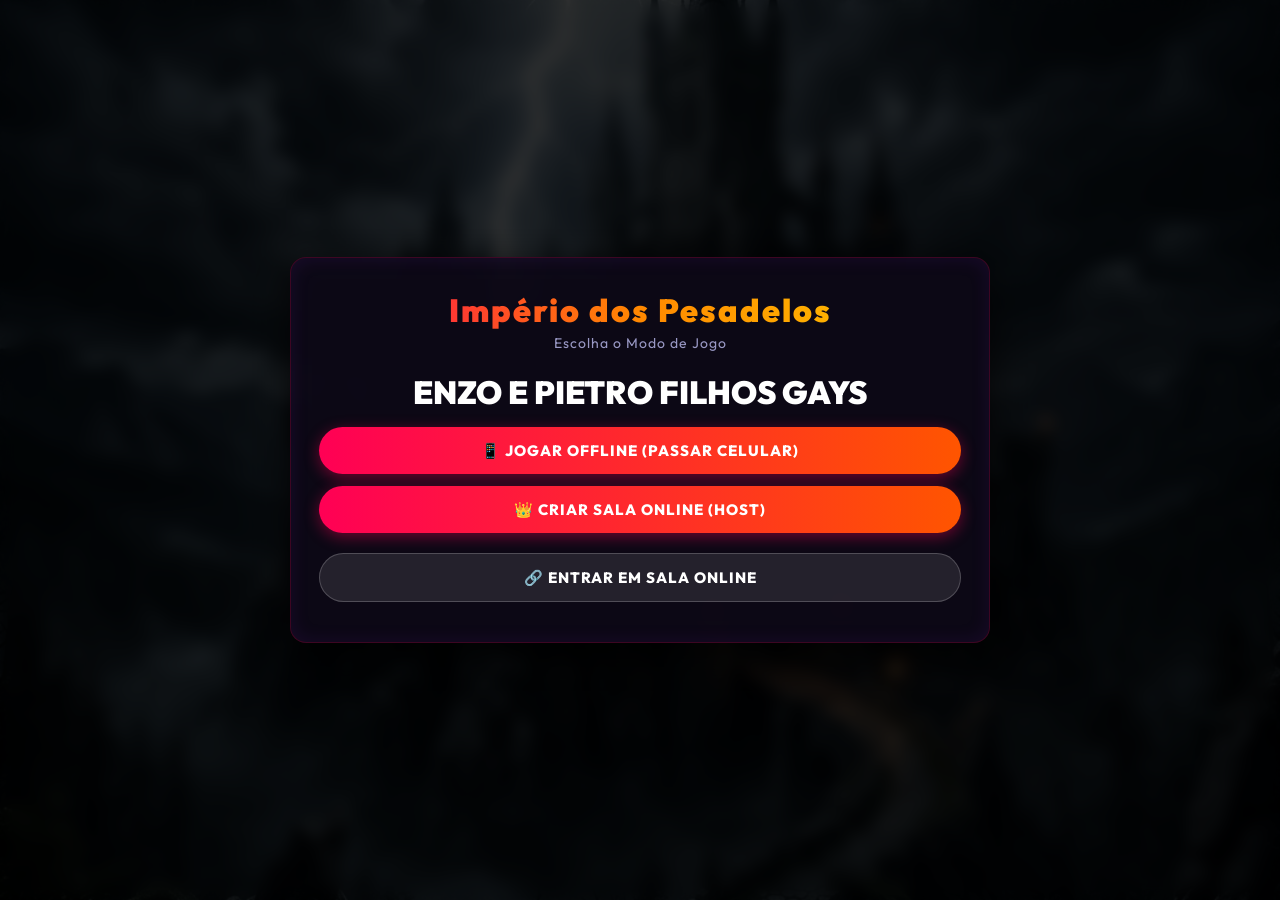
==== index.html @ 5516ea91 "feat: Adiciona crachá de saldo dedicado (pc-player-balance) no topo dos cards de decisão e suporta q" ====
<!DOCTYPE html>
<html lang="pt-BR">
<head><script>window.onerror = function(msg, src, line, col, err) { alert("ERRO: " + msg + " at " + line + ":" + col); };</script>
    <meta charset="UTF-8">
    <meta http-equiv="Cache-Control" content="no-cache, no-store, must-revalidate">
    <meta http-equiv="Pragma" content="no-cache">
    <meta http-equiv="Expires" content="0">
    <meta name="viewport" content="width=device-width, initial-scale=1.0, maximum-scale=1.0, user-scalable=no, viewport-fit=cover">

    <!-- PWA: Manifest e Tema -->
    <link rel="manifest" href="manifest.json">
    <meta name="theme-color" content="#ff0055">
    <meta name="mobile-web-app-capable" content="yes">

    <!-- PWA: iOS / Safari (Add to Home Screen) -->
    <meta name="apple-mobile-web-app-capable" content="yes">
    <meta name="apple-mobile-web-app-status-bar-style" content="black-translucent">
    <meta name="apple-mobile-web-app-title" content="Pesadelos">
    <link rel="apple-touch-icon" href="assets/icon-512.png">

    <!-- SEO / Descrição -->
    <meta name="description" content="Império dos Pesadelos — Jogo de tabuleiro horror no estilo Monopoly. Conquiste o Multiverso!">
    <meta name="application-name" content="Império dos Pesadelos">

    <title>Império dos Pesadelos</title>
    <script src="https://unpkg.com/peerjs@1.5.2/dist/peerjs.min.js"></script>
    <link rel="stylesheet" href="style.css">
    <link href="https://fonts.googleapis.com/css2?family=Outfit:wght@400;600;700;900&display=swap" rel="stylesheet">
</head>
<body>

    <!-- MODAL DE LOBBY (Modo de Jogo) -->
    <div id="lobby-modal" class="modal">
        <div class="modal-content glass setup-modal-large">
            <h1>Império dos Pesadelos</h1>
            <p>Escolha o Modo de Jogo</p>
            <h2 class="enzo-pietro-neon">ENZO E PIETRO FILHOS GAYS</h2>


            <div id="lobby-menu-options" class="lobby-menu">
                <button id="btn-mode-offline" class="btn-primary" style="margin-bottom: 12px;">📱 JOGAR OFFLINE (Passar celular)</button>
                <button id="btn-mode-host" class="btn-primary" style="margin-bottom: 12px;">👑 CRIAR SALA ONLINE (Host)</button>
                <button id="btn-mode-join" class="btn-secondary" style="margin-bottom: 12px;">🔗 ENTRAR EM SALA ONLINE</button>
                <button id="btn-carregar-lobby" class="btn-load" style="display:none;">📂 CONTINUAR PARTIDA SALVA</button>
                <button id="btn-apagar-lobby" class="btn-delete" style="display:none; background-color: #550000; color: white; border: 1px solid #ff0055; border-radius: 8px; padding: 10px; margin-bottom: 12px; font-weight: bold; cursor: pointer; font-family: 'Outfit', sans-serif;">🗑️ APAGAR PARTIDA SALVA</button>
            </div>

            <!-- Painel para Criar Sala -->
            <div id="host-panel" style="display: none; margin-top: 20px; border-top: 1px solid rgba(255,255,255,0.2); padding-top: 15px;">
                <p>O código da sua sala é:</p>
                <h2 id="room-code-display" style="color: #ff0055; letter-spacing: 5px; font-size: 28px;">GERANDO...</h2>
                <p style="font-size: 12px; opacity: 0.7;">Passe este código para seus amigos.</p>
                <div id="host-players-list" style="margin: 10px 0; text-align: left; font-size: 12px;">
                    <!-- Jogadores conectados -->
                </div>
                <button id="btn-host-start" class="btn-primary" style="opacity: 0.5; pointer-events: none;">INICIAR COM 1 JOGADOR</button>
            </div>

            <!-- Painel para Entrar em Sala -->
            <div id="join-panel" style="display: none; margin-top: 20px; border-top: 1px solid rgba(255,255,255,0.2); padding-top: 15px;">
                <label>Digite o Código da Sala:</label>
                <input type="text" id="join-room-input" class="player-name-input" maxlength="6" style="text-align: center; text-transform: uppercase; font-size: 20px; letter-spacing: 4px;">
                <button id="btn-join-room" class="btn-primary" style="margin-top: 10px;">CONECTAR</button>
                <p id="join-status" style="font-size: 12px; color: #00ff88; margin-top: 10px; display: none;">Conectado! Aguardando Host iniciar...</p>
            </div>
        </div>
    </div>

    <!-- Modal de Setup Inicial e Seleção de Personagens (Oculto inicialmente) -->
    <div id="setup-modal" class="modal" style="display: none;">
        <div class="modal-content glass setup-modal-large">
            <h1>Império dos Pesadelos</h1>
            <p id="setup-subtitle">Conquista do Multiverso — Escolha seu Campeão</p>

            <!-- Campo de Nome do Jogador -->
            <div id="player-name-section" class="player-name-section">
                <label id="player-name-label" class="player-name-label">✏️ Seu Nome:</label>
                <input type="text" id="player-name-input" class="player-name-input"
                       maxlength="16" placeholder="Digite seu nome..." autocomplete="off">
            </div>

            <!-- Grid de Seleção de Personagens -->
            <div class="char-select-section">
                <label class="select-title">🎭 Escolha seu Avatar</label>
                <div id="char-select-grid" class="char-select-grid">
                    <!-- Injetado via JS -->
                </div>
            </div>

            <div class="setup-inputs-row" id="offline-settings-row">
                <div class="input-group">
                    <label>👤 Humanos:</label>
                    <input type="number" id="in-hum" value="1" min="1" max="4">
                </div>
                <div class="input-group">
                    <label>🤖 CPUs:</label>
                    <input type="number" id="in-cpu" value="3" min="0" max="4">
                </div>
            </div>

            <button id="btn-start" class="btn-primary">INICIAR CONQUISTA</button>
            <p id="client-waiting-msg" style="display: none; color: #ff0055; font-size: 12px; margin-top: 10px;">Aguardando Host iniciar o jogo...</p>
        </div>
    </div>

    <div id="ui-container" style="display: none;">
        
        <!-- PAINEL ESQUERDO -->
        <div id="left-sidebar">
            
            <!-- Personagem em Destaque (Topo) -->
            <div id="character-display">
                <div class="light-base"></div>
                <img id="active-character-img" src="" alt="Personagem Ativo">
            </div>

            <!-- Feed de Logs (Histórico) -->
            <div id="log-feed" class="glass">
                <div class="log-title-container">
                    <h3 class="log-title">📜 HISTÓRICO DA PARTIDA</h3>
                </div>
                <!-- Injetado via JS -->
            </div>
        </div>

        <!-- CENTRO: Tabuleiro 2D Grid -->
        <div id="board-container">
            <div id="board-grid">
                <!-- As 40 casas + Centro serão renderizados via JS -->
            </div>
        </div>
        
        <!-- PAINEL DIREITO -->
        <div id="right-sidebar">
            
            <!-- HUD Lateral - Jogadores -->
            <div id="top-panel" class="glass">
                <h2 id="current-player" class="neon-text">Turno: -</h2>
                <div class="players-header">JOGADORES</div>
                <div id="players-list">
                    <!-- Injetado via JS -->
                </div>
            </div>

            <!-- Painel de Controles -->
            <div id="controls-panel">
                <button id="btn-rolar" class="btn-action pulse" style="display: none;">🎲 ROLAR DADOS</button>
            <div class="save-load-btns" style="display:none; flex-direction: column; gap: 10px;" id="save-load-btns">
                <button id="btn-salvar" class="btn-save">💾 SALVAR JOGO</button>
                <button id="btn-carregar" class="btn-load">📂 CARREGAR JOGO</button>
                <button id="btn-apagar-salvo" class="btn-delete" style="background-color: #550000; color: white; border: 1px solid #ff0055; border-radius: 8px; padding: 10px; font-weight: bold; cursor: pointer; font-family: 'Outfit', sans-serif;">🗑️ APAGAR JOGO SALVO</button>
            </div>
            </div>
        </div>

        <!-- Modal de Decisão Dinâmico (Cartão de Propriedade/Sorte) -->
        <div id="property-card" class="modal" style="display: none;">
            <div class="modal-content glass property-modal-compact">
                <!-- Header Colorido -->
                <div id="pc-header">
                    <h2 id="pc-title">NOME</h2>
                </div>
                <!-- Corpo do Card -->
                <div class="pc-body">
                    <div id="pc-player-balance" class="pc-balance-badge"></div>
                    <img id="pc-img" src="" alt="Imagem da Casa">
                    <p id="pc-msg">Você deseja comprar esta propriedade?</p>
                    <div id="pc-details" class="pc-details-container"></div>
                    <div class="decision-buttons">
                        <button id="btn-pc-yes" class="btn-primary">SIM</button>
                        <button id="btn-pc-no" class="btn-secondary">NÃO</button>
                    </div>
                </div>
            </div>
        </div>

        <!-- Modal de Vídeo -->
        <div id="video-modal" class="modal" style="display: none;">
            <div class="modal-content glass video-modal-content">
                <div class="video-modal-header">
                    <button id="btn-close-video" class="btn-close">✖ FECHAR</button>
                </div>
                <div class="video-container">
                    <video id="house-video" controls autoplay>
                        <source id="house-video-src" src="" type="video/mp4">
                        Seu navegador não suporta vídeos.
                    </video>
                </div>
            </div>
        </div>

        <!-- Modal de Propriedades do Jogador -->
        <div id="props-modal" class="modal" style="display: none;" onclick="this.style.display='none'">
            <div class="modal-content glass props-modal-content" onclick="event.stopPropagation()">
                <div id="props-modal-header" class="props-modal-header">
                    <img id="props-player-avatar" src="" alt="" class="props-player-avatar">
                    <div>
                        <h2 id="props-player-name" class="props-player-name"></h2>
                        <span id="props-player-money" class="props-player-money"></span>
                    </div>
                    <button class="btn-close" onclick="document.getElementById('props-modal').style.display='none'">✖</button>
                </div>
                <div id="props-list" class="props-list">
                    <!-- Injetado via JS -->
                </div>
            </div>
        </div>
    </div>

    <!-- Toast de Save/Load -->
    <div id="save-toast" style="
        display:none; position:fixed; bottom:30px; left:50%; transform:translateX(-50%);
        background: linear-gradient(135deg,#1a001a,#2a0020);
        border: 1px solid #ff0055; border-radius: 12px;
        padding: 14px 28px; color:#fff; font-family:'Outfit',sans-serif;
        font-size:15px; font-weight:600; z-index:9999;
        box-shadow: 0 0 20px rgba(255,0,85,0.5), 0 4px 20px rgba(0,0,0,0.8);
        text-align:center; pointer-events:none;
    " id="save-toast"></div>

    <script src="game.js"></script>

    <!-- Registro do Service Worker (PWA) com Atualização Forçada -->
    <script>
        if ('serviceWorker' in navigator) {
            window.addEventListener('load', () => {
                navigator.serviceWorker.register('./sw.js').then(reg => {
                    console.log('✅ SW registrado:', reg.scope);
                    reg.update();
                }).catch(err => console.warn('⚠️ SW erro:', err));
            });
        }
    </script>
    <!-- Modal Venda Propriedades -->
    <div id="sell-modal">
        <div class="modal-content">
            <h2>Dívida Pendente!</h2>
            <p>Você deve <span class="debt-amount">$0</span> de aluguel, mas só tem <span class="current-money">$0</span>.</p>
            <p>Venda suas propriedades para conseguir pagar:</p>
            <div id="sell-properties-list"></div>
            <div style="display: flex; gap: 10px; justify-content: center;">
                <button id="btn-pay-rent" class="btn-pay-rent" disabled>Pagar Aluguel</button>
                <button id="btn-bankrupt" class="btn-sell" style="padding: 15px; font-size: 1.2rem;">Declarar Falência</button>
            </div>
        </div>
    </div>
</body>
</html>
---- style.css ----
/* Reset e Fontes */
* {
    margin: 0;
    padding: 0;
    box-sizing: border-box;
    font-family: 'Outfit', sans-serif;
    user-select: none;
}

.enzo-pietro-neon {
    font-size: 32px;
    font-weight: 900;
    text-transform: uppercase;
    color: #fff;
    text-align: center;
    margin: 15px 0;
    animation: neon-pisca 1.5s infinite alternate;
}

@keyframes neon-pisca {
    0% {
        text-shadow: 0 0 5px #fff, 0 0 10px #fff, 0 0 20px #ff00ff, 0 0 40px #ff00ff, 0 0 80px #ff00ff;
        color: #fff;
    }
    100% {
        text-shadow: 0 0 2px #fff, 0 0 5px #ff00ff, 0 0 10px #ff00ff;
        color: #ffd1ff;
    }
}

body, html {
    width: 100%;
    height: 100%;
    overflow: hidden;
    background: #0a0a1c url('assets/fundo_castelo.jpg') no-repeat center center fixed;
    background-size: cover;
    color: #fff;
    /* PWA: respeita notch e home indicator do iPhone */
    padding-top: env(safe-area-inset-top);
    padding-bottom: env(safe-area-inset-bottom);
    padding-left: env(safe-area-inset-left);
    padding-right: env(safe-area-inset-right);
}

/* Glassmorphism UI Premium */
.glass {
    background: rgba(15, 10, 25, 0.85);
    backdrop-filter: blur(15px);
    -webkit-backdrop-filter: blur(15px);
    border: 1px solid rgba(255, 0, 85, 0.2);
    border-radius: 16px;
    box-shadow: 0 10px 40px rgba(0, 0, 0, 0.8), inset 0 0 20px rgba(138, 43, 226, 0.1);
}

/* Interface Principal */
#ui-container {
    position: relative;
    width: 100vw;
    height: 100vh;
    display: flex;
    justify-content: space-between;
    align-items: center;
    padding: 20px;
    box-sizing: border-box;
}

#left-sidebar, #right-sidebar {
    width: 280px;
    height: 100%;
    display: flex;
    flex-direction: column;
    justify-content: space-between;
    z-index: 50;
    pointer-events: none;
}

#left-sidebar {
    width: 210px; /* Largura reduzida para o Histórico da Partida */
}

#left-sidebar > *, #right-sidebar > * {
    pointer-events: auto;
}

/* Tabuleiro Container Premium e Grid 11x11 */
#board-container {
    width: min(92vh, 92vw);
    height: min(92vh, 92vw);
    padding: 8px;
    background: rgba(5, 3, 12, 0.98);
    border-radius: 20px;
    box-shadow:
        0 0 0 1px rgba(138, 43, 226, 0.6),
        0 0 50px rgba(138, 43, 226, 0.4),
        0 0 100px rgba(255, 0, 85, 0.2),
        inset 0 0 50px rgba(8, 3, 22, 0.95);
    border: 2px solid rgba(138, 43, 226, 0.75);
}

#board-grid {
    display: grid !important;
    /* minmax(0,14%) garante que as casas de canto/borda NUNCA encolham abaixo de 0
       enquanto mantém a proporção 14% no desktop. No mobile será sobrescrito abaixo. */
    grid-template-columns: minmax(0, 14%) repeat(9, 1fr) minmax(0, 14%) !important;
    grid-template-rows: minmax(0, 14%) repeat(9, 1fr) minmax(0, 14%) !important;
    width: 100% !important;
    max-width: 1000px !important;
    aspect-ratio: 1 / 1 !important;
    gap: 2px;
    background: #030308;
    border-radius: 14px;
    overflow: hidden;
    position: relative;
    box-shadow: inset 0 0 60px rgba(5, 0, 20, 0.95);
}

/* ===== Layout das Casas do Tabuleiro (Grid Professional Web-Optimized) ===== */

/* Base comum a todas as casas */
.tile {
    width: 100%;
    height: 100%;
    background: linear-gradient(135deg, #141428 0%, #0a0a18 100%);
    border: 1px solid rgba(100, 30, 180, 0.35);
    border-radius: 5px;
    position: relative;
    box-shadow: inset 0 0 12px rgba(0,0,0,0.9), 0 1px 4px rgba(0,0,0,0.5);
    display: flex;
    overflow: hidden;
    transition: transform 0.2s cubic-bezier(0.25, 0.8, 0.25, 1), box-shadow 0.2s, border-color 0.2s;
}

.tile:hover {
    border-color: #00f0ff;
    box-shadow: 0 0 15px rgba(0, 240, 255, 0.5), inset 0 0 10px rgba(0, 240, 255, 0.2);
    transform: scale(1.04);
    z-index: 10;
}

.tile-body {
    display: flex;
    flex-direction: column;
    justify-content: space-between;
    align-items: center;
    width: 100%;
    height: 100%;
    padding: 3px;
    z-index: 1;
    text-align: center;
}

/* ---- Barra de cor voltada para o centro ---- */
.tile-color-bar {
    position: absolute;
    box-shadow: inset 0 0 8px rgba(0,0,0,0.6);
    z-index: 1;
}

.tile-color-bar::after {
    content: '';
    position: absolute;
    inset: 0;
    pointer-events: none;
}

/* --- Base (Linha de Baixo, virado para cima) --- */
.tile-bottom { flex-direction: column; }
.tile-bottom .tile-color-bar {
    top: 0; left: 0; width: 100%; height: 24%;
    border-bottom: 2px solid rgba(0,0,0,0.5);
    box-shadow: 0 2px 8px rgba(0,0,0,0.4);
}
.tile-bottom .tile-color-bar::after { background: linear-gradient(180deg, rgba(255,255,255,0.4) 0%, transparent 60%); }
.tile-bottom .tile-body { padding-top: 25%; }

/* --- Topo (Linha de Cima, virado para baixo) --- */
.tile-top { flex-direction: column; } 
.tile-top .tile-color-bar {
    bottom: 0; left: 0; width: 100%; height: 24%;
    border-top: 2px solid rgba(0,0,0,0.5);
    box-shadow: 0 -2px 8px rgba(0,0,0,0.4);
}
.tile-top .tile-color-bar::after { background: linear-gradient(0deg, rgba(255,255,255,0.4) 0%, transparent 60%); }
.tile-top .tile-body { padding-bottom: 25%; }

/* --- Lateral Esquerda (virado para a direita) --- */
.tile-left { flex-direction: row; }
.tile-left .tile-color-bar {
    top: 0; right: 0; width: 22%; height: 100%;
    border-left: 2px solid rgba(0,0,0,0.4);
}
.tile-left .tile-color-bar::after { background: linear-gradient(270deg, rgba(255,255,255,0.4) 0%, transparent 60%); }
.tile-left .tile-body { padding-right: 25%; flex-direction: row; justify-content: space-around; align-items: center; }

/* --- Lateral Direita (virado para a esquerda) --- */
.tile-right { flex-direction: row; }
.tile-right .tile-color-bar {
    top: 0; left: 0; width: 22%; height: 100%;
    border-right: 2px solid rgba(0,0,0,0.4);
}
.tile-right .tile-color-bar::after { background: linear-gradient(90deg, rgba(255,255,255,0.4) 0%, transparent 60%); }
.tile-right .tile-body { padding-left: 25%; flex-direction: row; justify-content: space-around; align-items: center; }

/* --- Corners --- */
.tile-corner .tile-color-bar { display: none; }
.tile-corner .tile-body { justify-content: center; }

/* ---- Imagens (Background) ---- */
.tile img:not(.pawn):not(.figurine-cutout) {
    position: absolute !important;
    top: 0 !important;
    left: 0 !important;
    width: 100% !important;
    height: 100% !important;
    object-fit: cover !important;
    margin: 0 !important;
    filter: brightness(0.55) saturate(1.4) contrast(1.1) !important;
    border-radius: 0 !important;
    z-index: 0 !important;
    pointer-events: none;
}

.tile-left img:not(.pawn):not(.figurine-cutout), .tile-right img:not(.pawn):not(.figurine-cutout) {
    width: 100% !important;
    height: 100% !important;
    margin: 0 !important;
}

/* ---- Tipografia Premium ---- */
.tile-name { 
    position: relative;
    z-index: 2;
    font-size: 8px !important; 
    line-height: 1.15 !important; 
    color: #ffffff;
    font-weight: 900;
    text-transform: uppercase;
    text-align: center;
    text-shadow:
        0 0 4px rgba(0,0,0,1),
        1px 1px 0 rgba(0,0,0,1),
        -1px -1px 0 rgba(0,0,0,1),
        0 0 12px rgba(0,0,0,0.9) !important;
    display: flex;
    justify-content: center;
    align-items: center;
    word-wrap: break-word !important; 
    overflow: hidden;
    flex-grow: 1;
}

/* Ajustes para Lateral (Texto Horizontal em layout largo) */
.tile-left .tile-name, .tile-right .tile-name {
    font-size: 8px !important;
    text-align: left;
    justify-content: flex-start;
}

.tile-price { 
    position: relative;
    z-index: 2;
    font-size: 9px !important; 
    color: #00ffcc !important; 
    font-weight: 900 !important; 
    text-shadow: 0 0 8px rgba(0, 255, 204, 1), 1px 1px 0 rgba(0,0,0,1), -1px -1px 0 rgba(0,0,0,1);
    white-space: nowrap;
    background: rgba(0,0,0,0.55);
    border-radius: 3px;
    padding: 0 2px;
}

/* Margens de preço dependendo da orientação */
.tile-bottom .tile-price, .tile-top .tile-price, .tile-corner .tile-price {
    margin-top: auto !important; 
}

.tile-left .tile-price, .tile-right .tile-price {
    margin-left: auto !important;
    padding-left: 4px;
}

/* Peões Estatueta Limpos (Fundo Transparente & Sem Moldura Branca) */
.player-figurine-standalone {
    position: absolute;
    bottom: 2px;
    /* Escala aumentada para peões gigantes */
    width: 64px;
    height: 84px;
    display: flex;
    flex-direction: column;
    align-items: center;
    justify-content: flex-end;
    pointer-events: auto;
    /* Z-index 9999 estrito para sobrepor absolutamente tudo no tabuleiro */
    z-index: 9999;
    transition: transform 0.25s cubic-bezier(0.175, 0.885, 0.32, 1.275);
    filter: drop-shadow(0 4px 8px rgba(0, 0, 0, 0.9));
    overflow: visible;
}

.player-figurine-standalone:hover {
    transform: translateX(-50%) scale(1.3) translateY(-6px) !important;
    z-index: 10000 !important;
}

.figurine-cutout {
    /* Imagem escalada para 70px */
    height: 70px !important;
    width: auto !important;
    max-width: 60px !important;
    object-fit: contain !important;
    background: none !important;
    border: none !important;
    box-shadow: none !important;
    border-radius: 0 !important;
    z-index: 2;
    margin-bottom: -5px;
    filter: drop-shadow(0 0 6px var(--pawn-color, #00f0ff));
    animation: figureBounce 2.5s infinite ease-in-out;
}

.figurine-pedestal-3d {
    /* Base proporcional à nova escala gigante */
    width: 56px;
    height: 18px;
    border-radius: 50%;
    background: radial-gradient(ellipse at center, rgba(255,255,255,0.95) 0%, var(--pawn-color, #00f0ff) 45%, rgba(10,10,25,0.95) 100%);
    border: 1.5px solid var(--pawn-color, #00f0ff);
    box-shadow: 0 0 14px var(--pawn-color, #00f0ff), 0 0 28px var(--pawn-color, #00f0ff), inset 0 2px 4px #ffffff;
    z-index: 1;
    transform: perspective(100px) rotateX(45deg);
}

@keyframes figureBounce {
    0%, 100% { transform: translateY(0); }
    50% { transform: translateY(-4px); }
}

@keyframes portalSpin {
    0% { transform: scale(1) rotate(0deg); opacity: 0.6; }
    50% { transform: scale(1.1) rotate(180deg); opacity: 1; }
    100% { transform: scale(1) rotate(360deg); opacity: 0.6; }
}

/* Centro do Tabuleiro 2D — ocupa linhas 2-10 e colunas 2-10 (9×9 células) */
#center-area {
    grid-column: 2 / 11 !important;
    grid-row: 2 / 11 !important;
    width: 100% !important;
    height: 100% !important;
    overflow: hidden !important;
    box-sizing: border-box !important;
    z-index: 1 !important;
    background: url('assets/fundo_castelo.jpg') no-repeat center center;
    background-size: cover;
    border: 2px solid rgba(255, 0, 85, 0.5);
    border-radius: 12px;
    display: flex;
    flex-direction: column;
    justify-content: space-evenly;
    align-items: center;
    padding: 16px;
    text-align: center;
    position: relative;
    box-shadow: inset 0 0 80px rgba(5, 5, 15, 0.92), 0 0 30px rgba(255, 0, 85, 0.2);
    min-height: 0;
    min-width: 0;
}

#center-area::before {
    content: '';
    position: absolute;
    top: -50%; left: -50%; right: -50%; bottom: -50%;
    background: conic-gradient(from 0deg, transparent 0%, rgba(138, 43, 226, 0.15) 25%, transparent 50%, rgba(255, 0, 85, 0.15) 75%, transparent 100%);
    animation: portalSpin 30s linear infinite;
    pointer-events: none;
    z-index: 0;
    filter: blur(15px);
}

.center-title-container {
    display: flex;
    flex-direction: column;
    align-items: center;
    margin-top: -30px;
}

.crown-icon {
    font-size: 50px;
    /* Transformar amarelo em vermelho */
    filter: hue-rotate(-40deg) saturate(4) brightness(0.9) drop-shadow(0 0 15px rgba(255,0,0,0.8));
    margin-bottom: -15px;
    z-index: 2;
}

.center-title-main {
    font-size: clamp(20px, 3.5vw, 42px);
    font-weight: 900;
    letter-spacing: 3px;
    background: linear-gradient(135deg, #ff0055, #ff8800, #ff0055);
    background-size: 200% auto;
    -webkit-background-clip: text;
    -webkit-text-fill-color: transparent;
    text-shadow: 0 0 30px rgba(255, 0, 85, 0.8);
    margin-bottom: 8px;
    z-index: 1;
    animation: titleGlow 3s ease-in-out infinite alternate;
    text-align: center;
    line-height: 1.2;
}

@keyframes titleGlow {
    0% { filter: drop-shadow(0 0 10px rgba(255,0,85,0.6)); }
    100% { filter: drop-shadow(0 0 25px rgba(255,0,85,0.9)); }
}

.center-subtitle {
    font-size: clamp(12px, 1.6vw, 18px);
    font-weight: 700;
    color: #00f0ff;
    letter-spacing: 5px;
    text-shadow: 0 0 15px rgba(0, 240, 255, 0.8);
    margin-bottom: 25px;
    z-index: 1;
}

.center-decks {
    display: flex;
    gap: 30px;
    margin-top: 10px;
}

/* Container de Dados Animação Neon com Pips 3x3 */
#dice-container {
    display: flex;
    gap: 32px;
    margin: 20px 0;
    z-index: 10;
    perspective: 1000px;
}

.dice-cube {
    width: 96px;
    height: 96px;
    max-height: 120px;
    object-fit: contain;
    background: linear-gradient(135deg, #0a0a20 0%, #050510 100%);
    border: 3px solid #00f0ff;
    border-radius: 18px;
    padding: 12px;
    box-shadow: 0 0 35px rgba(0, 240, 255, 0.6), inset 0 0 25px rgba(0, 240, 255, 0.35);
    transition: all 0.4s cubic-bezier(0.175, 0.885, 0.32, 1.275);
    display: flex;
    justify-content: center;
    align-items: center;
    transform-style: preserve-3d;
}

.dice-cube:hover {
    transform: translateY(-5px) rotateX(10deg) rotateY(10deg) scale(1.05);
    box-shadow: 0 0 40px rgba(0, 240, 255, 0.8), inset 0 0 20px rgba(0, 240, 255, 0.5);
}

.dice-grid {
    width: 100%;
    height: 100%;
    display: grid;
    grid-template-columns: repeat(3, 1fr);
    grid-template-rows: repeat(3, 1fr);
    gap: 4px;
    align-items: center;
    justify-items: center;
}

.pip {
    width: 14px;
    height: 14px;
    border-radius: 50%;
    background: #00f0ff;
    box-shadow: 0 0 12px #00f0ff, 0 0 25px rgba(0, 240, 255, 0.9);
    transition: all 0.2s ease;
}

.pip.empty {
    /* Invisível mas mantém o espaço na grade 3×3 do dado */
    visibility: hidden;
}

.dice-cube.rolling {
    animation: rollDiceAnim 0.4s infinite linear;
    border-color: #ff0055;
    box-shadow: 0 0 35px rgba(255, 0, 85, 0.8), inset 0 0 20px rgba(255, 0, 85, 0.5);
}

@keyframes rollDiceAnim {
    0% { transform: rotateX(0deg) rotateY(0deg) translateY(0); }
    25% { transform: rotateX(90deg) rotateY(90deg) translateY(-20px); }
    50% { transform: rotateX(180deg) rotateY(180deg) translateY(0); }
    75% { transform: rotateX(270deg) rotateY(270deg) translateY(-10px); }
    100% { transform: rotateX(360deg) rotateY(360deg) translateY(0); }
}

.dice-cube.rolling .pip {
    background: #ff0055;
    box-shadow: 0 0 8px #ff0055, 0 0 15px rgba(255, 0, 85, 0.8);
}

@keyframes rollBounce {
    0% { transform: translateY(-12px) rotate(-18deg) scale(1.15); }
    50% { transform: translateY(12px) rotate(18deg) scale(0.85); }
    100% { transform: translateY(-12px) rotate(-18deg) scale(1.15); }
}

.deck-card {
    width: 125px;
    height: 175px;
    max-height: 180px;
    object-fit: contain;
    background: linear-gradient(160deg, #2a0a1f, #ff0055);
    border-radius: 16px;
    border: 3px solid rgba(255, 0, 85, 0.9);
    box-shadow: 0 10px 40px rgba(255,0,85,0.6), inset 0 0 18px rgba(255,255,255,0.2);
    display: flex;
    flex-direction: column;
    justify-content: center;
    align-items: center;
    transform: rotate(-4deg) translateY(0);
    transition: all 0.3s cubic-bezier(0.175, 0.885, 0.32, 1.275);
    cursor: pointer;
    padding: 12px;
}

.deck-card .card-icon {
    font-size: 50px;
    margin-bottom: 12px;
    filter: drop-shadow(0 0 12px rgba(255,255,255,0.6));
}

.deck-card .card-name {
    font-size: 13px;
    font-weight: 800;
    color: white;
    text-align: center;
    text-shadow: 1px 1px 4px rgba(0,0,0,1);
    line-height: 1.15;
}

.deck-card:hover {
    transform: rotate(-2deg) translateY(-8px) scale(1.05);
    box-shadow: 0 15px 25px rgba(255,0,85,0.6), inset 0 0 15px rgba(255,255,255,0.4);
    border-color: #ff0055;
    z-index: 10;
}

.deck-card:last-child {
    transform: rotate(4deg) translateY(0);
    background: linear-gradient(160deg, #091a2a, #0090cc);
    border: 3px solid rgba(0, 200, 255, 0.9);
    box-shadow: 0 8px 35px rgba(0,200,255,0.5), inset 0 0 14px rgba(255,255,255,0.15);
}

.deck-card:last-child:hover {
    transform: rotate(2deg) translateY(-8px) scale(1.05);
    box-shadow: 0 15px 25px rgba(0,240,255,0.6), inset 0 0 15px rgba(255,255,255,0.4);
    border-color: #00f0ff;
}

/* Modais */
.modal {
    position: fixed;
    top: 0;
    left: 0;
    width: 100vw;
    height: 100vh;
    background: rgba(0, 0, 0, 0.8);
    backdrop-filter: blur(8px);
    z-index: 100;
    display: flex;
    justify-content: center;
    align-items: center;
}

.modal-content {
    padding: 30px;
    width: 90%;
    max-width: 400px;
    text-align: center;
}

/* Modal de Setup Inicial com Seleção de Personagem */
.setup-modal-large {
    max-width: 700px !important;
    width: 95%;
    padding: 32px 28px 28px !important;
    max-height: 90vh;
    overflow-y: auto;
}

.setup-modal-large h1 {
    font-size: clamp(22px, 4vw, 32px);
    font-weight: 900;
    letter-spacing: 2px;
    background: linear-gradient(90deg, #ff0055, #ff8800, #ffcc00);
    -webkit-background-clip: text;
    -webkit-text-fill-color: transparent;
    text-shadow: none;
    margin-bottom: 4px;
}

.setup-modal-large > p {
    color: rgba(200, 200, 255, 0.75);
    font-size: 14px;
    letter-spacing: 1px;
    margin-bottom: 20px;
}

/* ── Player Name Input ──────────────────────────────────── */
.player-name-section {
    margin-bottom: 18px;
    display: flex;
    flex-direction: column;
    align-items: center;
    gap: 8px;
}

.player-name-label {
    font-size: 13px;
    font-weight: 700;
    color: #ff8800;
    letter-spacing: 1.5px;
    text-transform: uppercase;
}

.player-name-input {
    background: rgba(0, 0, 0, 0.5);
    border: 2px solid rgba(255, 136, 0, 0.5);
    border-radius: 12px;
    color: #ffffff;
    font-family: 'Outfit', sans-serif;
    font-size: 16px;
    font-weight: 600;
    padding: 10px 18px;
    text-align: center;
    width: 260px;
    outline: none;
    transition: border-color 0.2s, box-shadow 0.2s;
}

.player-name-input::placeholder {
    color: rgba(255, 255, 255, 0.3);
    font-weight: 400;
}

.player-name-input:focus {
    border-color: #ff8800;
    box-shadow: 0 0 14px rgba(255, 136, 0, 0.5);
}

.char-select-section {
    margin: 0 0 22px 0;
    text-align: center;
}

.select-title {
    font-size: 13px;
    font-weight: 700;
    color: #00f0ff;
    letter-spacing: 2px;
    text-transform: uppercase;
    margin-bottom: 16px;
    display: block;
    opacity: 0.85;
}

.char-select-grid {
    display: grid;
    grid-template-columns: repeat(5, 1fr);
    gap: 12px;
    padding: 4px 0 8px;
    justify-items: center;
}

/* ── Character Card ──────────────────────────────────── */
.char-card {
    background: #0a0a1c;
    border: 2px solid rgba(255, 255, 255, 0.10);
    border-radius: 16px;
    /* padding-top generoso para dar espaço à imagem; sem padding lateral excessivo */
    padding: 12px 6px 10px;
    display: flex;
    flex-direction: column;
    align-items: center;
    gap: 8px;
    cursor: pointer;
    width: 100%;
    transition: border-color 0.2s ease, transform 0.22s cubic-bezier(0.34,1.56,0.64,1), box-shadow 0.2s ease;
    position: relative;
    overflow: hidden;
    isolation: isolate;
}

.char-card::before {
    content: '';
    position: absolute;
    inset: 0;
    border-radius: 14px;
    background: radial-gradient(ellipse at 50% 100%, rgba(0, 240, 255, 0.07) 0%, transparent 70%);
    opacity: 0;
    transition: opacity 0.25s ease;
}

.char-card:hover {
    border-color: rgba(0, 240, 255, 0.5);
    transform: translateY(-4px) scale(1.03);
    box-shadow: 0 8px 20px rgba(0, 240, 255, 0.18);
}

.char-card:hover::before {
    opacity: 1;
}

/* ── Selected State – intense neon glow ──────────────── */
.char-card.selected {
    border-color: #00f0ff;
    border-width: 3px;
    /* Fundo escuro mantido para mix-blend continuar funcionando no estado selecionado */
    background: #001e32;
    transform: translateY(-6px) scale(1.07);
    box-shadow:
        0 0 0 2px rgba(0, 240, 255, 0.55),
        0 0 18px 4px rgba(0, 240, 255, 0.65),
        0 0 50px 8px rgba(0, 240, 255, 0.25),
        inset 0 0 18px rgba(0, 240, 255, 0.12);
    z-index: 5;
}

.char-card.selected::before {
    opacity: 1;
    background: radial-gradient(ellipse at 50% 100%, rgba(0, 240, 255, 0.18) 0%, transparent 65%);
}

/* ── Disabled State – for characters already chosen ──────────────── */
.char-card.disabled-char {
    opacity: 0.3;
    pointer-events: none;
    filter: grayscale(100%);
}

.char-card.selected .char-img-wrap {
    filter: drop-shadow(0 0 10px rgba(0, 240, 255, 0.9)) drop-shadow(0 0 22px rgba(0, 240, 255, 0.55));
    animation: charImgPulse 2s infinite ease-in-out;
}

@keyframes charImgPulse {
    0%, 100% { filter: drop-shadow(0 0 8px rgba(0, 240, 255, 0.75)) drop-shadow(0 0 20px rgba(0, 240, 255, 0.4)); }
    50%       { filter: drop-shadow(0 0 14px rgba(0, 240, 255, 1.0)) drop-shadow(0 0 35px rgba(0, 240, 255, 0.65)); }
}

.char-card.selected .char-card-name {
    color: #00f0ff;
    text-shadow: 0 0 10px rgba(0, 240, 255, 0.8);
}

/* Selected badge checkmark */
.char-card.selected::after {
    content: '✔';
    position: absolute;
    top: 6px;
    right: 8px;
    font-size: 11px;
    color: #00f0ff;
    text-shadow: 0 0 8px rgba(0, 240, 255, 0.9);
    font-weight: 900;
    line-height: 1;
}

/* ── Image wrapper ───────────────────────────────────── */
/* Container de altura fixa: a imagem preenche-o por inteiro via object-fit.
   Desta forma avatares em paisagem (Annabelle, Homer) e em retrato (Chucky)
   são todos enquadrados de forma idêntica, sem overflow nem distorção. */
.char-img-wrap {
    width: 100%;
    /* altura uniforme para TODOS os avatares */
    height: 96px;
    position: relative;
    background: transparent;
    flex-shrink: 0;
    transition: filter 0.3s ease;
}

.char-img-wrap img {
    /* Preenche todo o wrapper mantendo proporção */
    position: absolute;
    inset: 0;
    width: 100%;
    height: 100%;
    object-fit: contain;
    /* Alinha a base da figura ao fundo do wrapper para efeito de "pé no chão" */
    object-position: center bottom;
    display: block;
    /* Sem moldura, sem fundo, sem sombra de caixa */
    border-radius: 0 !important;
    border: none !important;
    outline: none !important;
    background: transparent !important;
    background-color: transparent !important;
    box-shadow: none !important;
    /* Sombra projetada sob a figura para dar profundidade */
    filter: drop-shadow(0 4px 10px rgba(0, 0, 0, 0.75));
}

/* ── Name label ──────────────────────────────────────── */
.char-card-name {
    font-size: 12px;
    font-weight: 800;
    color: rgba(230, 230, 255, 0.9);
    text-align: center;
    letter-spacing: 0.5px;
    white-space: nowrap;
    overflow: hidden;
    text-overflow: ellipsis;
    width: 100%;
    transition: color 0.2s, text-shadow 0.2s;
}

.setup-inputs-row {
    display: flex;
    gap: 15px;
    margin-bottom: 10px;
}

.setup-inputs-row .input-group {
    flex: 1;
}

.input-group label {
    display: block;
    margin-bottom: 6px;
    font-size: 14px;
    color: #ddd;
}

.input-group input {
    width: 100%;
    padding: 10px 14px;
    border-radius: 8px;
    border: 1px solid rgba(255,255,255,0.2);
    background: rgba(0,0,0,0.4);
    color: white;
    font-size: 16px;
    outline: none;
}

.input-group input:focus {
    border-color: #00f0ff;
    box-shadow: 0 0 10px rgba(0, 240, 255, 0.3);
}

/* Modal Compacto Central (Max-width: 360px) */
.property-modal-compact {
    max-width: 360px !important;
    width: 90%;
    border-radius: 16px;
    overflow: hidden;
    padding: 0 !important;
    box-shadow: 0 0 35px rgba(0, 240, 255, 0.4), 0 0 15px rgba(255, 0, 85, 0.3);
    border: 1px solid rgba(255, 255, 255, 0.2);
}

#pc-header {
    background: #222;
    padding: 14px;
    text-align: center;
    border-bottom: 2px solid rgba(255,255,255,0.1);
}

#pc-title {
    margin: 0;
    font-size: 20px;
    font-weight: 800;
    color: #fff;
    word-break: break-word;
    text-shadow: 0 2px 4px #000;
}

.pc-body {
    padding: 20px;
    background: rgba(15, 15, 30, 0.95);
    display: flex;
    flex-direction: column;
    align-items: center;
}

#pc-img {
    width: 120px;
    height: 120px;
    object-fit: contain;
    border-radius: 10px;
    margin-bottom: 14px;
    border: 2px solid rgba(255,255,255,0.15);
    box-shadow: 0 4px 15px rgba(0,0,0,0.6);
    background: rgba(0,0,0,0.3);
}

#pc-msg {
    font-size: 15px;
    margin-bottom: 20px;
    color: #e0e0e0;
    line-height: 1.4;
}

/* Botões */
button {
    cursor: pointer;
    border: none;
    border-radius: 50px;
    padding: 14px 24px;
    font-weight: 800;
    font-size: 15px;
    transition: all 0.2s ease;
    text-transform: uppercase;
    letter-spacing: 1px;
    color: white;
}

button:active {
    transform: scale(0.96);
}

.btn-primary {
    background: linear-gradient(90deg, #ff0055, #ff5500);
    color: white;
    width: 100%;
    box-shadow: 0 4px 15px rgba(255, 0, 85, 0.4);
}

.btn-primary:hover {
    box-shadow: 0 6px 20px rgba(255, 0, 85, 0.6);
}

.btn-secondary {
    background: rgba(255, 255, 255, 0.1);
    color: white;
    width: 100%;
    margin-top: 8px;
    border: 1px solid rgba(255, 255, 255, 0.2);
}

/* ===== SAVE / LOAD BUTTONS ===== */
.save-load-btns {
    display: flex;
    flex-direction: column;
    gap: 8px;
    margin-top: 10px;
    width: 100%;
}

.btn-save {
    background: linear-gradient(135deg, #003d1a 0%, #00aa55 100%);
    border: 2px solid #00ff88;
    color: #fff;
    font-family: 'Outfit', sans-serif;
    font-size: 13px;
    font-weight: 800;
    text-transform: uppercase;
    letter-spacing: 1.5px;
    padding: 12px 16px;
    border-radius: 50px;
    box-shadow: 0 0 14px rgba(0,255,136,0.35), inset 0 0 8px rgba(0,0,0,0.4);
    cursor: pointer;
    transition: all 0.25s ease;
    width: 100%;
}

.btn-save:hover {
    transform: scale(1.04) translateY(-1px);
    box-shadow: 0 0 24px rgba(0,255,136,0.65), inset 0 0 14px rgba(255,255,255,0.1);
    border-color: #00ffaa;
}

.btn-load {
    background: linear-gradient(135deg, #1a003d 0%, #6a00cc 100%);
    border: 2px solid #aa55ff;
    color: #fff;
    font-family: 'Outfit', sans-serif;
    font-size: 13px;
    font-weight: 800;
    text-transform: uppercase;
    letter-spacing: 1.5px;
    padding: 12px 16px;
    border-radius: 50px;
    box-shadow: 0 0 14px rgba(170,85,255,0.35), inset 0 0 8px rgba(0,0,0,0.4);
    cursor: pointer;
    transition: all 0.25s ease;
    width: 100%;
    margin-top: 0;
}

.btn-load:hover {
    transform: scale(1.04) translateY(-1px);
    box-shadow: 0 0 24px rgba(170,85,255,0.65), inset 0 0 14px rgba(255,255,255,0.1);
    border-color: #cc88ff;
}

/* Lobby load button spacing */
#btn-carregar-lobby {
    margin-top: 8px;
}

.btn-action {
    background: linear-gradient(135deg, #ff00aa 0%, #8a2be2 100%); /* Rosa/roxo brilhante */
    border: 2px solid #ff00aa;
    color: #fff;
    font-size: 14px;
    font-weight: 800;
    text-transform: uppercase;
    letter-spacing: 2px;
    padding: 16px 20px;
    border-radius: 50px; /* Pill buttons */
    box-shadow: 0 0 20px rgba(255, 0, 170, 0.5), inset 0 0 10px rgba(255, 255, 255, 0.2);
    cursor: pointer;
    transition: all 0.3s cubic-bezier(0.175, 0.885, 0.32, 1.275);
    pointer-events: auto;
    text-shadow: 0 2px 4px rgba(0,0,0,0.8);
    width: 100%; /* Para preencher o painel */
}

.btn-action:hover {
    transform: scale(1.05) translateY(-2px);
    box-shadow: 0 0 30px rgba(255, 0, 170, 0.8), inset 0 0 20px rgba(255, 255, 255, 0.5);
    border-color: #fff;
}

@keyframes pulse {
    0% { transform: scale(1); box-shadow: 0 0 0 0 rgba(255, 0, 85, 0.7); }
    70% { transform: scale(1.05); box-shadow: 0 0 0 20px rgba(255, 0, 85, 0); }
    100% { transform: scale(1); box-shadow: 0 0 0 0 rgba(255, 0, 85, 0); }
}

.pulse {
    animation: pulse 2.5s infinite;
}

.decision-buttons {
    display: flex;
    gap: 10px;
    width: 100%;
}

/* HUD Lateral (Painéis Premium) */
#top-panel {
    position: relative;
    width: 100%;
    padding: 16px;
    max-height: 50vh;
    overflow-y: auto;
    box-shadow: 0 15px 35px rgba(0,0,0,0.8), inset 0 0 10px rgba(138,43,226,0.3);
    border-radius: 20px;
    border: 1.5px solid rgba(255, 0, 85, 0.5);
}

.neon-text {
    font-size: 16px;
    margin-bottom: 12px;
    padding-bottom: 8px;
    border-bottom: 1px solid rgba(255, 0, 85, 0.3);
    color: #ff0055;
    text-transform: uppercase;
    letter-spacing: 2px;
    font-weight: 900;
    text-shadow: 0 0 10px rgba(255, 0, 85, 0.8);
}

.players-header {
    font-size: 12px;
    color: #00f0ff;
    letter-spacing: 3px;
    margin-bottom: 12px;
    font-weight: 900;
}

.player-stat {
    font-size: 13px;
    margin-bottom: 8px;
    display: flex;
    align-items: center;
    gap: 10px;
    font-weight: 600;
    padding: 7px 10px;
    border-radius: 10px;
    background: rgba(0,0,0,0.45);
    border: 1px solid rgba(255,255,255,0.07);
    transition: all 0.25s ease;
    cursor: pointer;
    position: relative;
    overflow: hidden;
}

.player-stat:hover {
    background: rgba(255,255,255,0.07);
}

.player-stat .player-avatar-wrap {
    width: 42px;
    height: 42px;
    border-radius: 50%;
    overflow: hidden;
    flex-shrink: 0;
    border: 2px solid rgba(255,255,255,0.25);
    background: #0a0a1a;
    box-shadow: 0 0 8px rgba(0,0,0,0.5);
}

.player-stat .player-avatar-wrap img {
    width: 100%;
    height: 100%;
    object-fit: cover;
    object-position: center center;
    display: block;
}

.player-stat .player-info {
    flex: 1;
    display: flex;
    flex-direction: column;
    gap: 1px;
    min-width: 0;
}

.player-stat .player-name-tag {
    font-weight: 800;
    font-size: 13px;
    white-space: nowrap;
    overflow: hidden;
    text-overflow: ellipsis;
    line-height: 1.3;
}

.player-stat .player-char-tag {
    font-size: 10px;
    opacity: 0.5;
    font-weight: 500;
    white-space: nowrap;
}

.player-stat .player-money-tag {
    font-size: 13px;
    font-weight: 900;
    color: #00ff88;
    flex-shrink: 0;
}

.player-stat.bankrupt {
    opacity: 0.35;
    text-decoration: line-through;
}


.active-player {
    border: 2px solid #ff00aa !important; /* Borda neon fúcsia/rosa */
    background: rgba(255, 0, 170, 0.1) !important;
    box-shadow: 0 0 15px rgba(255, 0, 170, 0.4), inset 0 0 10px rgba(255, 0, 170, 0.2);
    transform: scale(1.03);
    animation: activePulse 2s infinite alternate;
}

.inactive-player {
    box-shadow: 0 0 8px rgba(100, 100, 100, 0.5); /* Brilho cinza escuro */
}

@keyframes activePulse {
    0% { box-shadow: 0 0 10px rgba(255, 0, 170, 0.3); }
    100% { box-shadow: 0 0 25px rgba(255, 0, 170, 0.7); }
}

/* Container do Personagem em Destaque */
#character-display {
    position: relative;
    width: 100%;
    flex-grow: 1; /* Ocupa o espaço superior restante */
    display: flex;
    flex-direction: column;
    align-items: center;
    justify-content: flex-end;
    margin-bottom: 10px;
    padding-bottom: 20px;
}

.light-base {
    position: absolute;
    bottom: 0px;
    width: 180px;
    height: 35px;
    border-radius: 50%;
    background: radial-gradient(ellipse at center, rgba(0, 240, 255, 0.7) 0%, rgba(0, 240, 255, 0.2) 40%, transparent 70%);
    box-shadow: 0 0 30px rgba(0, 240, 255, 0.4);
    z-index: 1;
    animation: pulseBase 3s infinite alternate;
}

@keyframes pulseBase {
    0% { transform: scale(0.9); opacity: 0.8; }
    100% { transform: scale(1.1); opacity: 1; }
}

#active-character-img {
    position: relative;
    z-index: 2;
    max-height: 250px;
    max-width: 100%;
    object-fit: contain;
    filter: drop-shadow(0 10px 15px rgba(0,0,0,0.8));
    animation: floatChar 3s infinite ease-in-out;
}

@keyframes floatChar {
    0%, 100% { transform: translateY(0); }
    50% { transform: translateY(-8px); }
}

#log-feed {
    position: relative;
    width: 100%;
    height: 280px; /* Altura fixa bem menor */
    flex-grow: 0; /* Não expande mais */
    margin-top: auto; /* Fixa na base */
    padding: 12px 14px; /* Padding reduzido */
    overflow-y: auto;
    font-size: 11px; /* Fonte reduzida */
    line-height: 1.4;
    background: rgba(5, 5, 10, 0.85);
    border: 1px solid rgba(0, 255, 255, 0.5);
    box-shadow: 0 15px 35px rgba(0,0,0,0.9), inset 0 0 15px rgba(0,255,255,0.1);
    border-radius: 12px; /* Borda um pouco menor */
}

#log-feed::-webkit-scrollbar {
    width: 6px;
}
#log-feed::-webkit-scrollbar-track {
    background: rgba(0,0,0,0.3);
    border-radius: 4px;
}
#log-feed::-webkit-scrollbar-thumb {
    background: #ff0055;
    border-radius: 4px;
}

.log-title-container {
    position: sticky;
    top: -16px;
    background: transparent;
    padding: 16px 0 10px;
    margin-top: -16px;
    margin-bottom: 10px;
    z-index: 2;
}

.log-title {
    font-size: 14px;
    color: #00ffff;
    letter-spacing: 1px;
    font-weight: 900;
    text-shadow: 0 0 10px rgba(0,255,255,0.8);
    margin: 0;
}

.log-entry {
    margin-bottom: 8px;
    padding-bottom: 8px;
    border-bottom: 1px solid rgba(0,255,255,0.1);
    color: rgba(255,255,255,0.9);
}

#controls-panel {
    position: relative;
    width: 100%;
    display: flex;
    flex-direction: column;
    gap: 12px;
    margin-top: 20px;
    padding: 24px 20px;
    border-radius: 20px;
    background: repeating-radial-gradient(circle at 50% 100%, #151520 0, #151520 4px, #0a0a10 5px, #0a0a10 9px);
    box-shadow: inset 0 20px 20px -20px rgba(0,0,0,0.8), 0 10px 20px rgba(0,0,0,0.5);
    border: 1px solid rgba(255, 0, 170, 0.2);
    border-top: 2px solid rgba(255, 0, 170, 0.5);
}

.btn-orange { background: linear-gradient(90deg, #ff8c00, #ff4500) !important; box-shadow: 0 0 15px rgba(255,136,0,0.5) !important; }
.btn-red { background: linear-gradient(90deg, #cc0000, #990000) !important; box-shadow: 0 0 15px rgba(255,0,0,0.5) !important; }


/* Ajustes Responsivos (Notebooks e Laptops 1280x720) para evitar sobreposição total */
@media (max-width: 1400px) and (orientation: landscape) {
    #board-container {
        width: min(90vh, 55vw); /* Dimensão calculada para proteger os painéis laterais */
        height: min(90vh, 55vw);
    }
    #top-panel {
        transform: scale(0.9);
        transform-origin: top right;
    }
    #log-feed {
        transform: scale(0.9);
        transform-origin: bottom left;
    }
    #controls-panel {
        transform: scale(0.9);
        transform-origin: bottom right;
    }
}

/* ================================================================
   APP MOBILE — max-width: 900px
   Layout de app nativo com header fixo, abas e nav bar inferior.
   O tabuleiro ocupa a tela toda. Jogadores e Log ficam em abas.
   ================================================================ */
@media (max-width: 900px) {

    /* ── ROOT ── */
    html, body {
        overflow: hidden !important;
        width: 100vw !important;
        height: 100vh !important;
        height: 100dvh !important; /* Dynamic viewport height — iPhone */
        max-width: 100vw !important;
        position: fixed !important; /* Evita bounce scroll no iOS */
        touch-action: manipulation;
    }

    /* ── CONTAINER PRINCIPAL: ocupa tela toda como app ── */
    #ui-container {
        position: fixed !important;
        top: 0 !important;
        left: 0 !important;
        width: 100vw !important;
        height: 100vh !important;
        height: 100dvh !important;
        flex-direction: column !important;
        justify-content: flex-start !important;
        align-items: stretch !important;
        padding: 0 !important;
        overflow: hidden !important;
        box-sizing: border-box !important;
        background: #0a0a1c url('assets/fundo_castelo.jpg') no-repeat center center;
        background-size: cover;
        background-attachment: scroll;
    }

    /* ── OCULTAR boneco 3D lateral ── */
    #character-display {
        display: none !important;
    }

    /* ================================================================
       HEADER FIXO DO APP (topo)
       Mostra: avatar do jogador ativo + nome + dinheiro + turno
       ================================================================ */
    #right-sidebar {
        order: 1;
        width: 100% !important;
        height: 56px !important;
        min-height: 56px !important;
        flex-shrink: 0 !important;
        padding: 0 !important;
        background: rgba(8, 4, 18, 0.97) !important;
        border-bottom: 1px solid rgba(255, 0, 85, 0.4) !important;
        box-shadow: 0 2px 16px rgba(0,0,0,0.8) !important;
        display: flex !important;
        flex-direction: row !important;
        align-items: center !important;
        justify-content: space-between !important;
        padding: 0 14px !important;
        box-sizing: border-box !important;
        z-index: 200 !important;
        /* Safe area top para iPhone com notch */
        padding-top: env(safe-area-inset-top) !important;
        height: calc(56px + env(safe-area-inset-top)) !important;
    }

    /* Painel de jogadores: vira header horizontal compacto */
    #top-panel {
        display: flex !important;
        flex-direction: row !important;
        align-items: center !important;
        width: 100% !important;
        height: 100% !important;
        padding: 0 !important;
        margin: 0 !important;
        background: transparent !important;
        border: none !important;
        border-radius: 0 !important;
        box-shadow: none !important;
        max-height: unset !important;
        overflow: hidden !important;
        gap: 8px;
    }

    /* Título do turno — no header */
    #current-player {
        font-size: 9px !important;
        margin: 0 !important;
        padding: 2px 0 !important;
        border-bottom: none !important;
        white-space: normal !important;
        overflow: visible !important;
        text-overflow: clip !important;
        max-width: 140px;
        flex-shrink: 1;
        line-height: 1.2 !important;
        word-break: break-word;
    }

    /* Label "JOGADORES" — ocultar no header */
    .players-header {
        display: none !important;
    }

    /* Lista de jogadores: avatares circulares no header */
    #players-list {
        display: flex !important;
        flex-direction: row !important;
        gap: 6px !important;
        align-items: center !important;
        justify-content: flex-end !important;
        flex: 1;
        overflow-x: auto;
        scrollbar-width: none;
    }
    #players-list::-webkit-scrollbar { display: none; }

    /* Cards de jogador: só avatar + dinheiro, miniaturizados */
    .player-stat {
        width: auto !important;
        min-width: 0 !important;
        flex-direction: column !important;
        align-items: center !important;
        padding: 3px 5px !important;
        gap: 2px !important;
        border-radius: 10px !important;
        background: rgba(255,255,255,0.06) !important;
        border: 1px solid rgba(255,255,255,0.1) !important;
        transform: none !important;
        cursor: pointer;
        flex-shrink: 0;
    }

    .player-stat.active-player {
        border-color: #ff00aa !important;
        background: rgba(255, 0, 170, 0.15) !important;
        box-shadow: 0 0 8px rgba(255,0,170,0.5) !important;
        transform: none !important;
        animation: none !important;
    }

    .player-stat .player-avatar-wrap {
        width: 28px !important;
        height: 28px !important;
        border-width: 1px !important;
        flex-shrink: 0 !important;
    }

    .player-stat .player-info {
        display: none !important; /* Oculta nome e personagem no header */
    }

    .player-stat .player-money-tag {
        font-size: 9px !important;
        font-weight: 900 !important;
        color: #00ff88 !important;
        white-space: nowrap;
    }

    /* ================================================================
       ÁREA CENTRAL: tabuleiro em tela cheia
       Ocupa todo o espaço entre o header e a nav bar
       ================================================================ */
    #board-container {
        order: 2 !important;
        flex: 1 1 auto !important;
        width: 100% !important;
        height: 100% !important;
        max-width: none !important;
        max-height: none !important;
        overflow: auto !important;
        -webkit-overflow-scrolling: touch;
        padding: 4px !important;
        /* Padding inferior garante que a nav bar não cubra a linha de baixo */
        padding-bottom: calc(100px + env(safe-area-inset-bottom)) !important;
        margin: 0 !important;
        border-radius: 0 !important;
        box-sizing: border-box !important;
        background: rgba(3, 3, 8, 0.96) !important;
        border: none !important;
        box-shadow: none !important;
        display: flex !important;
        align-items: center !important;
        justify-content: flex-start !important; /* Evita corte à esquerda quando transborda */
    }

    /* Grid do tabuleiro: 620×620 com swipe interno */
    #board-grid {
        width: 620px !important;
        height: 620px !important;
        min-width: 620px !important;
        min-height: 620px !important;
        max-width: none !important;
        aspect-ratio: unset !important;
        grid-template-columns: minmax(50px, 14%) repeat(9, minmax(30px, 1fr)) minmax(50px, 14%) !important;
        grid-template-rows: minmax(50px, 14%) repeat(9, minmax(30px, 1fr)) minmax(50px, 14%) !important;
        border-radius: 10px !important;
        margin: auto !important;
        flex-shrink: 0 !important;
    }

    /* Casas do tabuleiro */
    .tile-name {
        font-size: 6.5px !important;
        line-height: 1.1 !important;
    }
    .tile-price {
        font-size: 7px !important;
    }

    /* Área central do tabuleiro contida */
    #center-area {
        width: 100% !important;
        height: 100% !important;
        max-width: 100% !important;
        max-height: 100% !important;
        overflow: hidden !important;
        padding: 4px !important;
        box-sizing: border-box !important;
        display: flex !important;
        flex-direction: column !important;
        justify-content: space-evenly !important;
        align-items: center !important;
        gap: 0 !important;
    }

    .center-title-container { margin-top: 0; flex-shrink: 1; }
    .crown-icon { font-size: 22px; margin-bottom: -6px; }
    .center-title-main { font-size: 10px; letter-spacing: 0.5px; margin-bottom: 2px; line-height: 1.1; }
    .center-subtitle { font-size: 7px; letter-spacing: 1px; margin-bottom: 2px; }

    #dice-container { gap: 8px; margin: 2px 0; flex-shrink: 1; }
    .dice-cube { width: 44px; height: 44px; padding: 6px; border-radius: 8px; border-width: 2px; }
    .pip { width: 6px; height: 6px; }
    .center-decks { gap: 8px; margin-top: 2px; flex-shrink: 1; }
    .deck-card { width: 58px; height: 82px; padding: 5px; border-radius: 8px; border-width: 2px; }
    .deck-card .card-icon { font-size: 18px; margin-bottom: 3px; }
    .deck-card .card-name { font-size: 7px; line-height: 1.0; }

    /* Peões menores */
    .player-figurine-standalone { width: 38px; height: 50px; }
    .figurine-cutout { height: 40px !important; max-width: 34px !important; }
    .figurine-pedestal-3d { width: 32px; height: 10px; }

    /* ================================================================
       PAINEL ESQUERDO (Histórico): OCULTO por padrão
       Aparece como painel deslizante quando clicado na nav bar
       ================================================================ */
    #left-sidebar {
        order: 3 !important;
        position: fixed !important;
        bottom: 0 !important;
        left: 0 !important;
        width: 100vw !important;
        max-width: 100vw !important;
        height: 0 !important;
        overflow: hidden !important;
        transition: height 0.35s cubic-bezier(0.4, 0, 0.2, 1) !important;
        background: rgba(6, 3, 14, 0.98) !important;
        border-top: 2px solid rgba(0, 255, 255, 0.3) !important;
        border-radius: 20px 20px 0 0 !important;
        z-index: 500 !important;
        padding: 0 !important;
        box-sizing: border-box !important;
        /* Empurra acima da nav bar */
        padding-bottom: calc(70px + env(safe-area-inset-bottom)) !important;
    }

    /* Quando aberto via JS */
    #left-sidebar.mobile-panel-open {
        height: 50vh !important;
    }

    #log-feed {
        width: 100%;
        height: 100%;
        font-size: 11px;
        padding: 16px 16px 8px;
        border-radius: 0;
        margin: 0;
        background: transparent;
        border: none;
        box-shadow: none;
        overflow-y: auto;
    }

    .log-title { font-size: 13px; }

    /* ================================================================
       PAINEL DE JOGADORES EXPANDIDO: slide-up ao clicar na aba
       ================================================================ */
    #mobile-players-panel {
        position: fixed !important;
        bottom: 0 !important;
        left: 0 !important;
        width: 100vw !important;
        height: 0 !important;
        overflow: hidden !important;
        transition: height 0.35s cubic-bezier(0.4, 0, 0.2, 1) !important;
        background: rgba(6, 3, 14, 0.98) !important;
        border-top: 2px solid rgba(255, 0, 85, 0.4) !important;
        border-radius: 20px 20px 0 0 !important;
        z-index: 500 !important;
        box-sizing: border-box !important;
        padding-bottom: calc(70px + env(safe-area-inset-bottom)) !important;
    }

    #mobile-players-panel.mobile-panel-open {
        height: 55vh !important;
    }

    #mobile-players-panel .panel-inner {
        padding: 16px;
        overflow-y: auto;
        height: 100%;
        box-sizing: border-box;
    }

    #mobile-players-panel .player-stat {
        width: 100% !important;
        flex-direction: row !important;
        align-items: center !important;
        padding: 10px 12px !important;
        gap: 10px !important;
        border-radius: 12px !important;
        margin-bottom: 8px !important;
    }

    #mobile-players-panel .player-stat .player-avatar-wrap {
        width: 40px !important;
        height: 40px !important;
    }

    #mobile-players-panel .player-stat .player-info {
        display: flex !important;
    }

    #mobile-players-panel .player-stat .player-name-tag {
        font-size: 13px !important;
        white-space: nowrap !important;
        overflow: hidden !important;
        text-overflow: ellipsis !important;
    }

    #mobile-players-panel .player-stat .player-money-tag {
        font-size: 13px !important;
    }

    /* ================================================================
       BOTÃO ROLAR DADOS + BARRA DE NAVEGAÇÃO INFERIOR
       Nav bar estilo iOS com 3 abas: Tabuleiro | Jogadores | Histórico
       ================================================================ */
    #controls-panel {
        display: none !important; /* O botão é movido para dentro da nav bar */
    }

    /* Nav bar criada via CSS + HTML injetado pelo JS */
    #mobile-nav-bar {
        position: fixed !important;
        bottom: 0 !important;
        left: 0 !important;
        width: 100% !important;
        height: calc(64px + env(safe-area-inset-bottom)) !important;
        padding-bottom: env(safe-area-inset-bottom) !important;
        background: rgba(6, 3, 14, 0.98) !important;
        border-top: 1px solid rgba(255, 0, 85, 0.35) !important;
        backdrop-filter: blur(20px) !important;
        -webkit-backdrop-filter: blur(20px) !important;
        display: flex !important;
        align-items: flex-start !important;
        justify-content: space-around !important;
        z-index: 1000 !important;
        box-shadow: 0 -4px 24px rgba(0,0,0,0.8) !important;
        padding-top: 6px !important;
        box-sizing: border-box !important;
    }

    .nav-tab {
        flex: 1;
        display: flex;
        flex-direction: column;
        align-items: center;
        justify-content: center;
        gap: 3px;
        padding: 4px 0;
        cursor: pointer;
        border: none;
        background: transparent;
        color: rgba(255,255,255,0.45);
        font-family: 'Outfit', sans-serif;
        font-size: 10px;
        font-weight: 600;
        letter-spacing: 0.5px;
        transition: color 0.2s, transform 0.15s;
        border-radius: 0;
        text-transform: uppercase;
        -webkit-tap-highlight-color: transparent;
    }

    .nav-tab .nav-icon {
        font-size: 22px;
        line-height: 1;
        transition: transform 0.2s cubic-bezier(0.34,1.56,0.64,1);
    }

    .nav-tab:active .nav-icon {
        transform: scale(0.85);
    }

    .nav-tab.active {
        color: #ff0055;
    }

    .nav-tab.active .nav-icon {
        transform: scale(1.15);
        filter: drop-shadow(0 0 6px rgba(255,0,85,0.8));
    }

    /* Aba central: botão Rolar Dados destacado */
    .nav-tab-dice {
        flex: 1.4;
        position: relative;
    }

    .nav-tab-dice .nav-dice-btn {
        width: 52px;
        height: 52px;
        border-radius: 50%;
        background: linear-gradient(135deg, #ff00aa, #8a2be2);
        border: 2px solid rgba(255,0,170,0.6);
        box-shadow: 0 0 20px rgba(255,0,170,0.5), inset 0 0 8px rgba(255,255,255,0.15);
        display: flex;
        align-items: center;
        justify-content: center;
        font-size: 26px;
        cursor: pointer;
        transition: all 0.25s cubic-bezier(0.34,1.56,0.64,1);
        margin-bottom: 2px;
        animation: pulse 2.5s infinite;
        -webkit-tap-highlight-color: transparent;
    }

    .nav-tab-dice .nav-dice-btn:active {
        transform: scale(0.9);
        box-shadow: 0 0 10px rgba(255,0,170,0.3);
    }

    .nav-tab-dice .nav-dice-btn.disabled {
        opacity: 0.3;
        animation: none;
        pointer-events: none;
    }

    .nav-tab-dice .nav-label {
        font-size: 9px;
        color: rgba(255,255,255,0.45);
        font-weight: 600;
        text-transform: uppercase;
        letter-spacing: 0.5px;
    }

    /* ================================================================
       MODAIS — tela cheia no mobile como sheets
       ================================================================ */
    .setup-modal-large,
    .video-modal-content,
    .props-modal-content,
    .property-modal-compact {
        width: 96% !important;
        max-width: 96% !important;
        margin: 10px auto !important;
        max-height: 88vh !important;
        overflow-y: auto !important;
        box-sizing: border-box !important;
        border-radius: 20px !important;
    }

    .setup-modal-large {
        padding: 20px 14px 18px !important;
    }

    .char-select-grid {
        grid-template-columns: repeat(3, 1fr) !important;
        gap: 8px;
    }

    .char-img-wrap { height: 70px; }

    .char-card-name {
        font-size: 10px;
        white-space: normal;
        word-break: break-word;
    }

    #pc-title { font-size: 16px; }
    #pc-img { width: 90px; height: 90px; }

    /* Handle de arraste dos painéis */
    .panel-drag-handle {
        width: 36px;
        height: 4px;
        background: rgba(255,255,255,0.25);
        border-radius: 2px;
        margin: 10px auto 12px;
        flex-shrink: 0;
    }

    .panel-title {
        font-size: 13px;
        font-weight: 900;
        color: #ff0055;
        letter-spacing: 2px;
        text-transform: uppercase;
        text-align: center;
        padding: 0 16px 12px;
        border-bottom: 1px solid rgba(255,0,85,0.2);
        flex-shrink: 0;
    }
}

/* Modal de Vídeo */
.video-modal-content {
    max-width: 800px !important;
    width: 95%;
    padding: 15px !important;
    display: flex;
    flex-direction: column;
    gap: 10px;
    background: rgba(10, 5, 20, 0.95);
}

.video-modal-header {
    display: flex;
    justify-content: flex-end;
}

.btn-close {
    background: #ff0055;
    color: white;
    border: none;
    padding: 8px 16px;
    border-radius: 20px;
    cursor: pointer;
    font-weight: bold;
    font-size: 14px;
    box-shadow: 0 0 10px rgba(255, 0, 85, 0.5);
    transition: transform 0.2s;
}

.btn-close:hover {
    transform: scale(1.05);
    background: #ff3377;
}

.video-container {
    width: 100%;
    border-radius: 12px;
    overflow: hidden;
    box-shadow: 0 0 20px rgba(0, 0, 0, 0.8);
    background: #000;
}

#house-video {
    width: 100%;
    max-height: 70vh;
    display: block;
    object-fit: contain;
}

/* ---- CUSTOMIZAÇÃO ÚNICA: CASA 34 (USINA NUCLEAR) ---- */
.tile-custom-34 {
    display: flex !important;
    flex-direction: column !important;
    padding: 4px !important; /* Adiciona padding para melhor visual */
    justify-content: flex-start !important;
    border: 1.5px solid #39ff14 !important; 
    box-shadow: 0 0 10px rgba(57, 255, 20, 0.4), inset 0 0 10px rgba(57, 255, 20, 0.2) !important;
    overflow: hidden;
}

.tile-custom-34 .tile-color-bar {
    width: 100% !important;
    height: 6% !important; /* Reduz ligeiramente a altura para dar mais espaço ao conteúdo */
    position: relative !important; 
    box-shadow: inset 0 -2px 5px rgba(0,0,0,0.5) !important;
    border-radius: 6px 6px 0 0 !important;
}

/* ── Modal de Propriedades do Jogador ──────────────────────── */
.props-modal-content {
    width: 92%;
    max-width: 680px;
    max-height: 85vh;
    display: flex;
    flex-direction: column;
    padding: 0;
    overflow: hidden;
    border-radius: 20px;
}
.props-modal-header {
    display: flex;
    align-items: center;
    gap: 14px;
    padding: 20px 24px;
    border-bottom: 2px solid rgba(255,255,255,0.1);
    flex-shrink: 0;
}
.props-player-avatar {
    width: 56px;
    height: 56px;
    border-radius: 50%;
    border: 2px solid rgba(255,255,255,0.3);
    object-fit: cover;
    background: #000;
}
.props-player-name {
    font-size: 18px;
    font-weight: 800;
    color: #ffffff;
    margin: 0 0 2px;
}
.props-player-money {
    font-size: 15px;
    font-weight: 700;
    color: #00ff88;
}
.props-list {
    overflow-y: auto;
    padding: 16px 20px;
    display: flex;
    flex-direction: column;
    gap: 12px;
    flex: 1;
}
.props-empty {
    text-align: center;
    color: rgba(255,255,255,0.4);
    font-size: 16px;
    padding: 40px 0;
}
.prop-item {
    display: flex;
    align-items: center;
    gap: 14px;
    background: rgba(255,255,255,0.04);
    border: 1px solid rgba(255,255,255,0.08);
    border-radius: 14px;
    padding: 12px;
    transition: background 0.2s;
}
.prop-item:hover { background: rgba(255,255,255,0.08); }
.prop-item-img {
    width: 64px;
    height: 64px;
    object-fit: cover;
    border-radius: 10px;
    flex-shrink: 0;
    background: #111;
}
.prop-item-info {
    flex: 1;
    display: flex;
    flex-direction: column;
    gap: 3px;
}
.prop-item-name {
    font-size: 14px;
    font-weight: 800;
    color: #ffffff;
    line-height: 1.2;
}
.prop-item-type {
    font-size: 11px;
    color: rgba(255,255,255,0.4);
    text-transform: uppercase;
    letter-spacing: 0.5px;
}
.prop-item-stars { font-size: 14px; letter-spacing: 2px; }
.prop-item-rent { font-size: 13px; color: rgba(255,255,255,0.7); }
.prop-item-rent strong { color: #00ff88; font-weight: 800; }
.prop-item-upgrade { font-size: 11px; color: #ff8800; }
.prop-item-upgrade.prop-maxed { color: #00ff88; }

/* ---- Modal de Venda de Propriedades ---- */
#sell-modal {
    display: none;
    position: fixed;
    top: 0; left: 0; width: 100vw; height: 100vh;
    background: rgba(0,0,0,0.8);
    justify-content: center;
    align-items: center;
    z-index: 99999;
}

#sell-modal .modal-content {
    background: #1a1a1a;
    border: 2px solid #ff0055;
    padding: 20px;
    border-radius: 10px;
    text-align: center;
    max-width: 500px;
    width: 90%;
    color: white;
    max-height: 80vh;
    display: flex;
    flex-direction: column;
}

#sell-modal h2 { color: #ff0055; margin-bottom: 10px; }
#sell-modal p { margin-bottom: 15px; font-size: 1.1rem; }
.debt-amount { color: #ff0055; font-weight: bold; font-size: 1.3rem; }
.current-money { color: #39ff14; font-weight: bold; font-size: 1.3rem; }

#sell-properties-list {
    flex: 1;
    overflow-y: auto;
    margin-bottom: 15px;
    text-align: left;
    background: #111;
    border-radius: 5px;
    padding: 10px;
}

.sell-item {
    display: flex;
    justify-content: space-between;
    align-items: center;
    background: #222;
    padding: 10px;
    margin-bottom: 10px;
    border-radius: 5px;
    border-left: 5px solid #555;
}

.sell-item .sell-info {
    display: flex;
    flex-direction: column;
}

.sell-item .prop-name { font-weight: bold; font-size: 1.1rem; }
.sell-item .prop-value { color: #ffaa00; font-size: 0.9rem; }

.btn-sell {
    background: #aa0000;
    color: white;
    border: none;
    padding: 8px 12px;
    border-radius: 5px;
    cursor: pointer;
    font-weight: bold;
    transition: 0.2s;
}
.btn-sell:hover { background: #ff0000; }

.btn-pay-rent {
    background: #00aa00;
    color: white;
    border: none;
    padding: 15px;
    border-radius: 8px;
    font-size: 1.2rem;
    cursor: pointer;
    font-weight: bold;
}
.btn-pay-rent:hover { background: #00ff00; }
.btn-pay-rent:disabled {
    background: #555;
    color: #999;
    cursor: not-allowed;
}

/* Property Card Details Container */
.pc-details-container {
    margin: 10px 0;
    width: 100%;
}
.pc-rent-box {
    background: rgba(0, 0, 0, 0.65);
    border: 1px solid rgba(255, 255, 255, 0.2);
    border-radius: 8px;
    padding: 10px 14px;
    font-size: 0.9rem;
    text-align: left;
    box-shadow: inset 0 0 10px rgba(0,0,0,0.5);
}
.pc-rent-row {
    display: flex;
    justify-content: space-between;
    padding: 5px 0;
    border-bottom: 1px dashed rgba(255, 255, 255, 0.15);
    color: #e0e0e0;
}
.pc-rent-row:last-child {
    border-bottom: none;
}
.pc-rent-row strong {
    color: #00ffff;
    font-size: 0.95rem;
}
.pc-upgrade-cost {
    margin-top: 6px;
    padding-top: 6px;
    border-top: 1px solid rgba(255, 215, 0, 0.4);
    color: #ffd700;
}
.pc-upgrade-cost strong {
    color: #ffd700;
}

/* Owner Badge Styling for Board Tiles */
.owner-badge {
    position: absolute;
    top: 22px;
    left: 50%;
    transform: translateX(-50%);
    padding: 2px 6px;
    border-radius: 4px;
    font-size: 0.65rem;
    font-weight: 900;
    text-transform: uppercase;
    letter-spacing: 0.5px;
    z-index: 10;
    white-space: nowrap;
    pointer-events: none;
    line-height: 1;
    border: 1px solid rgba(0, 0, 0, 0.4);
}

/* Player Balance Badge in Property Card Modal */
.pc-balance-badge {
    background: linear-gradient(135deg, #004d20, #008037);
    border: 1px solid #00ff66;
    color: #ffffff;
    border-radius: 8px;
    padding: 8px 14px;
    margin: 8px auto 12px auto;
    font-size: 1.05rem;
    font-weight: 700;
    text-align: center;
    box-shadow: 0 0 15px rgba(0, 255, 102, 0.4);
    width: 90%;
    box-sizing: border-box;
}
.pc-balance-badge strong {
    color: #ffff00;
    font-size: 1.25rem;
    margin-left: 4px;
    text-shadow: 0 0 8px rgba(255, 255, 0, 0.6);
}
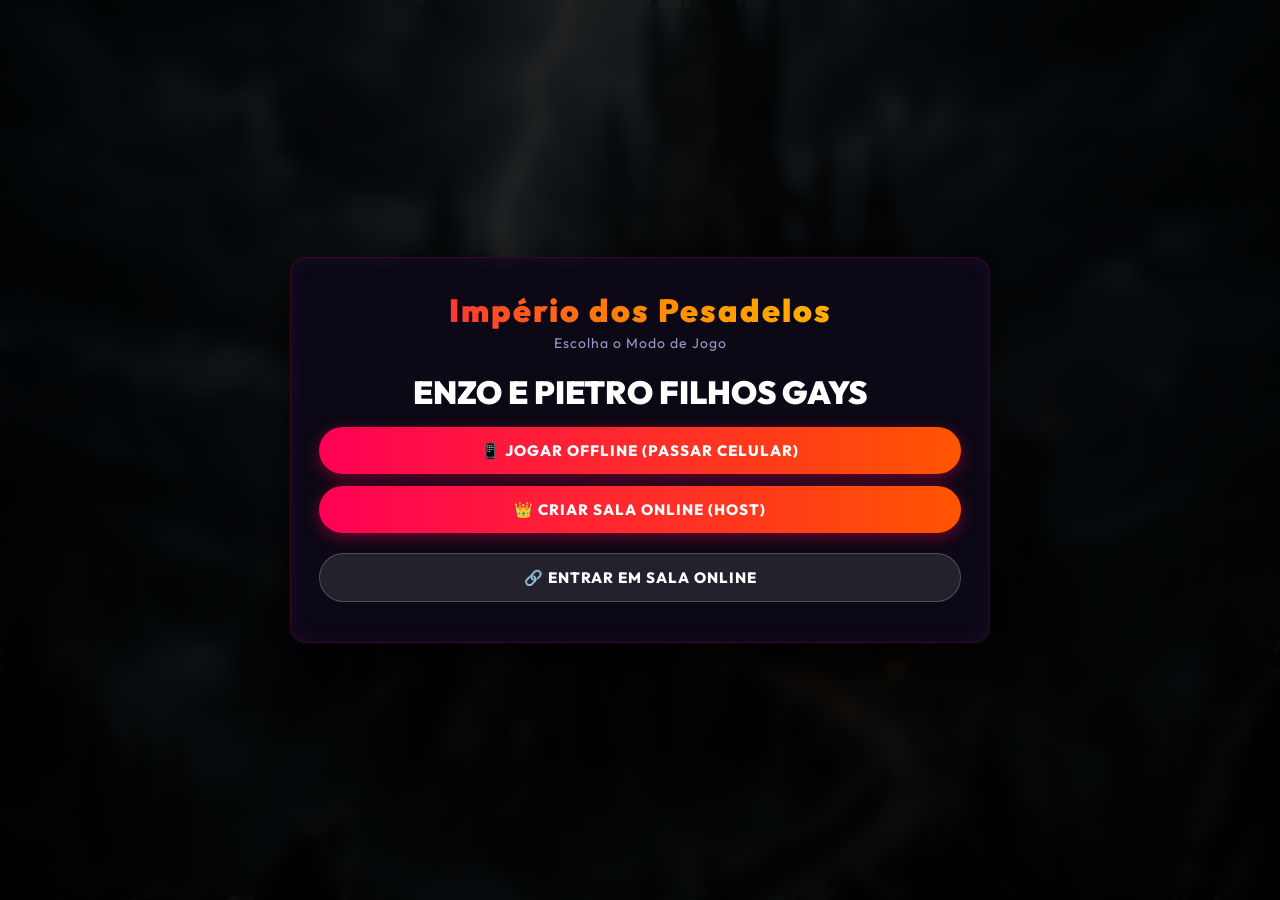
==== commit 64c96f6d: "fix: Adiciona vercel.json com headers no-cache e registra sw.js?v=pesadelos-v25 para invalidar o cac" ====
--- a/index.html
+++ b/index.html
@@ -220,14 +220,20 @@
 
     <script src="game.js"></script>
 
-    <!-- Registro do Service Worker (PWA) com Atualização Forçada -->
+    <!-- Registro do Service Worker (PWA) com Destruição de Cache do Xbox -->
     <script>
         if ('serviceWorker' in navigator) {
             window.addEventListener('load', () => {
-                navigator.serviceWorker.register('./sw.js').then(reg => {
-                    console.log('✅ SW registrado:', reg.scope);
-                    reg.update();
-                }).catch(err => console.warn('⚠️ SW erro:', err));
+                navigator.serviceWorker.getRegistrations().then(registrations => {
+                    for (let registration of registrations) {
+                        registration.update();
+                    }
+                    const v = 'pesadelos-v25';
+                    navigator.serviceWorker.register('./sw.js?v=' + v).then(reg => {
+                        console.log('✅ SW registrado:', reg.scope);
+                        reg.update();
+                    }).catch(err => console.warn('⚠️ SW erro:', err));
+                });
             });
         }
     </script>
--- a/style.css
+++ b/style.css
@@ -572,9 +572,9 @@
     left: 0;
     width: 100vw;
     height: 100vh;
-    background: rgba(0, 0, 0, 0.8);
+    background: rgba(0, 0, 0, 0.85);
     backdrop-filter: blur(8px);
-    z-index: 100;
+    z-index: 999999 !important;
     display: flex;
     justify-content: center;
     align-items: center;
@@ -856,27 +856,29 @@
     box-shadow: 0 0 10px rgba(0, 240, 255, 0.3);
 }
 
-/* Modal Compacto Central (Max-width: 360px) */
+/* Modal Compacto Central (Max-width: 380px) */
 .property-modal-compact {
-    max-width: 360px !important;
-    width: 90%;
+    max-width: 380px !important;
+    width: 92%;
+    max-height: 85vh !important;
+    overflow-y: auto !important;
     border-radius: 16px;
-    overflow: hidden;
     padding: 0 !important;
     box-shadow: 0 0 35px rgba(0, 240, 255, 0.4), 0 0 15px rgba(255, 0, 85, 0.3);
     border: 1px solid rgba(255, 255, 255, 0.2);
+    box-sizing: border-box !important;
 }
 
 #pc-header {
     background: #222;
-    padding: 14px;
+    padding: 10px;
     text-align: center;
     border-bottom: 2px solid rgba(255,255,255,0.1);
 }
 
 #pc-title {
     margin: 0;
-    font-size: 20px;
+    font-size: 18px;
     font-weight: 800;
     color: #fff;
     word-break: break-word;
@@ -884,7 +886,7 @@
 }
 
 .pc-body {
-    padding: 20px;
+    padding: 10px 14px !important;
     background: rgba(15, 15, 30, 0.95);
     display: flex;
     flex-direction: column;
@@ -892,21 +894,21 @@
 }
 
 #pc-img {
-    width: 120px;
-    height: 120px;
-    object-fit: contain;
-    border-radius: 10px;
-    margin-bottom: 14px;
+    width: 80px !important;
+    height: 80px !important;
+    object-fit: cover !important;
+    border-radius: 8px;
+    margin-bottom: 6px !important;
     border: 2px solid rgba(255,255,255,0.15);
-    box-shadow: 0 4px 15px rgba(0,0,0,0.6);
+    box-shadow: 0 4px 10px rgba(0,0,0,0.6);
     background: rgba(0,0,0,0.3);
 }
 
 #pc-msg {
-    font-size: 15px;
-    margin-bottom: 20px;
+    font-size: 13px !important;
+    margin-bottom: 8px !important;
     color: #e0e0e0;
-    line-height: 1.4;
+    line-height: 1.3;
 }
 
 /* Botões */
@@ -2162,3 +2164,19 @@
     margin-left: 4px;
     text-shadow: 0 0 8px rgba(255, 255, 0, 0.6);
 }
+
+/* Compact decision buttons inside property card */
+.decision-buttons {
+    display: flex;
+    flex-direction: row;
+    gap: 10px;
+    width: 100%;
+    margin-top: 8px;
+}
+.decision-buttons button {
+    flex: 1;
+    padding: 10px 14px !important;
+    font-size: 13px !important;
+    margin-top: 0 !important;
+    white-space: nowrap;
+}
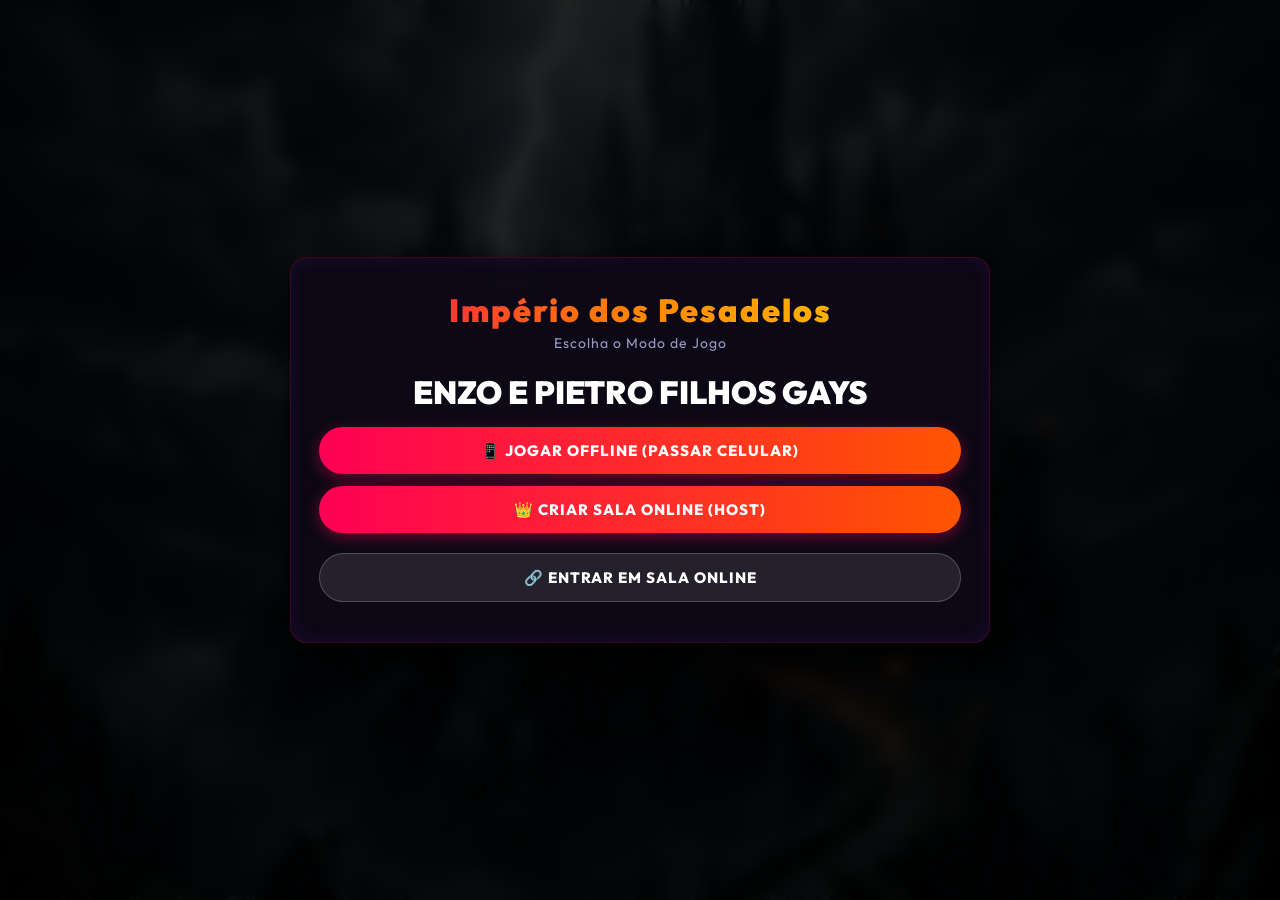
==== commit e5e6cde3: "Fix Service Worker video streaming bypass, URL encoding, and bump cache to pesadelos-v29" ====
--- a/index.html
+++ b/index.html
@@ -182,7 +182,7 @@
                 </div>
                 <div class="video-container">
                     <video id="house-video" controls autoplay>
-                        <source id="house-video-src" src="" type="video/mp4">
+                        <source id="house-video-src" src="">
                         Seu navegador não suporta vídeos.
                     </video>
                 </div>
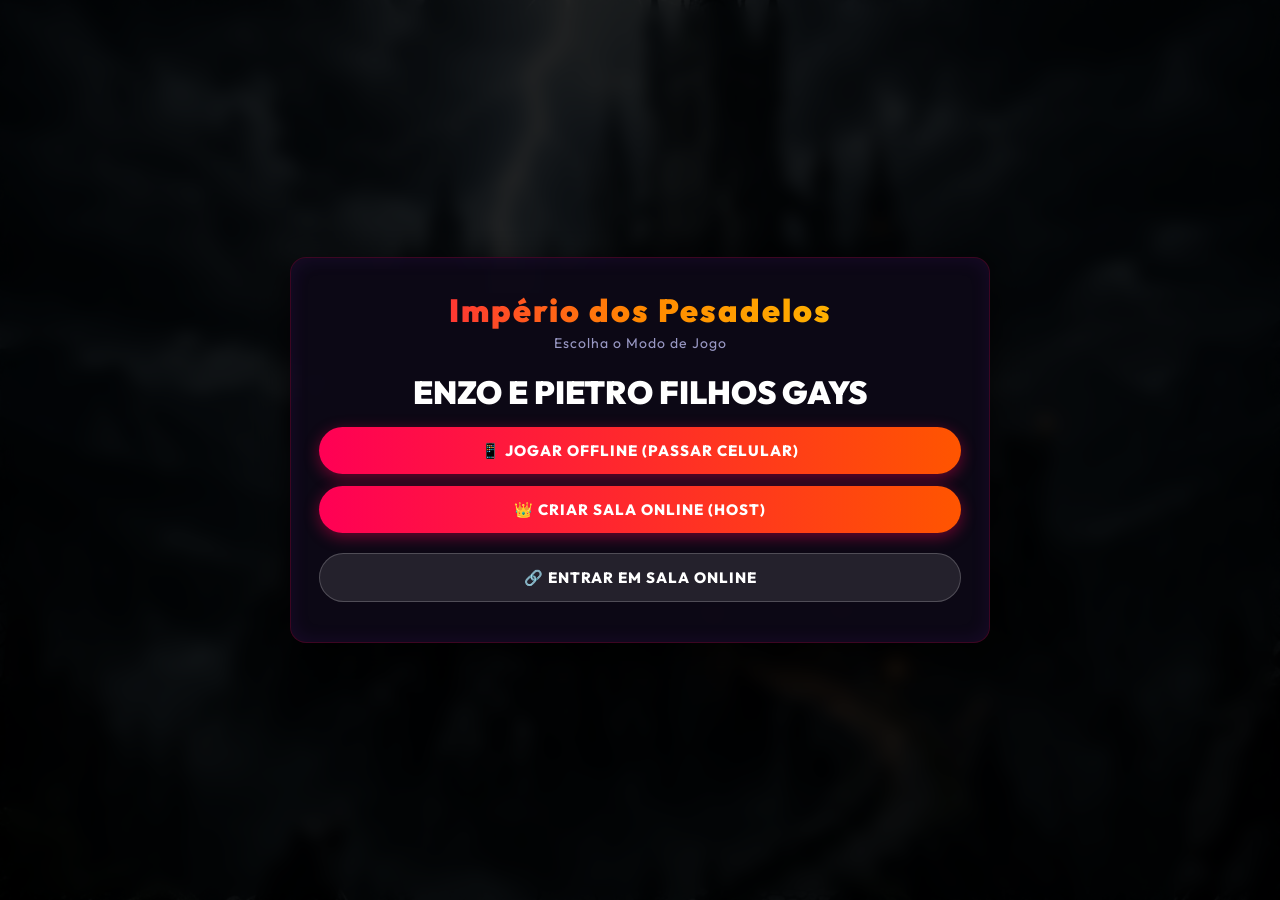
==== commit 10834508: "Implement Web Audio API SoundFX & BGM system (Item 1) and bump cache to pesadelos-v30" ====
--- a/index.html
+++ b/index.html
@@ -146,6 +146,7 @@
             <div id="controls-panel">
                 <button id="btn-rolar" class="btn-action pulse" style="display: none;">🎲 ROLAR DADOS</button>
             <div class="save-load-btns" style="display:none; flex-direction: column; gap: 10px;" id="save-load-btns">
+                <button id="btn-audio-toggle" class="btn-load" style="background-color: #0b1528; color: #00ffff; border: 1px solid #00ffff; border-radius: 8px; padding: 10px; font-weight: bold; cursor: pointer; font-family: 'Outfit', sans-serif;">🔊 ÁUDIO: LIGADO</button>
                 <button id="btn-salvar" class="btn-save">💾 SALVAR JOGO</button>
                 <button id="btn-carregar" class="btn-load">📂 CARREGAR JOGO</button>
                 <button id="btn-apagar-salvo" class="btn-delete" style="background-color: #550000; color: white; border: 1px solid #ff0055; border-radius: 8px; padding: 10px; font-weight: bold; cursor: pointer; font-family: 'Outfit', sans-serif;">🗑️ APAGAR JOGO SALVO</button>
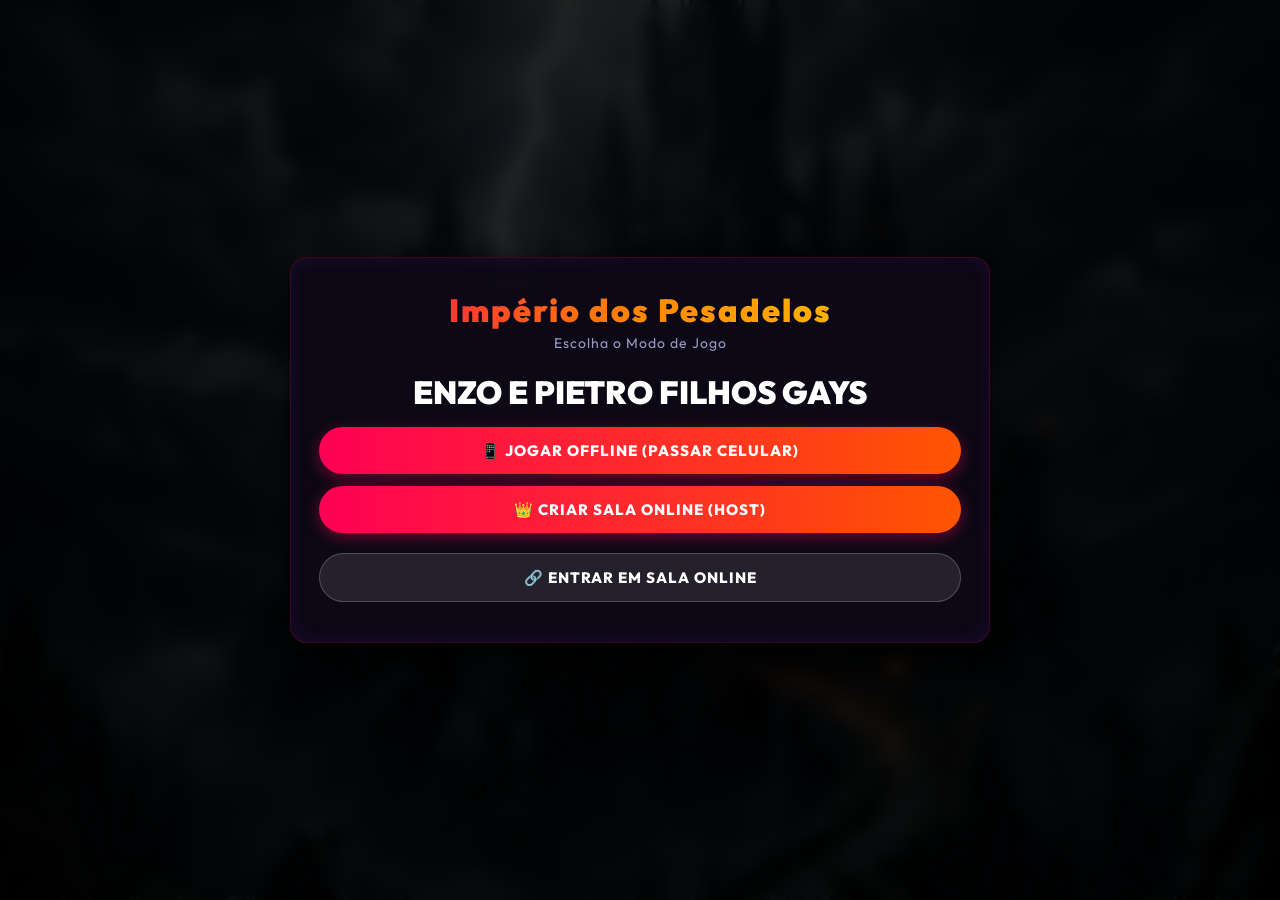
==== commit 2e9c1be2: "Fix infinite loading video bug by removing <source> tag and adding safety timeout, bump cache to pes" ====
--- a/index.html
+++ b/index.html
@@ -183,7 +183,6 @@
                 </div>
                 <div class="video-container">
                     <video id="house-video" controls autoplay>
-                        <source id="house-video-src" src="">
                         Seu navegador não suporta vídeos.
                     </video>
                 </div>
